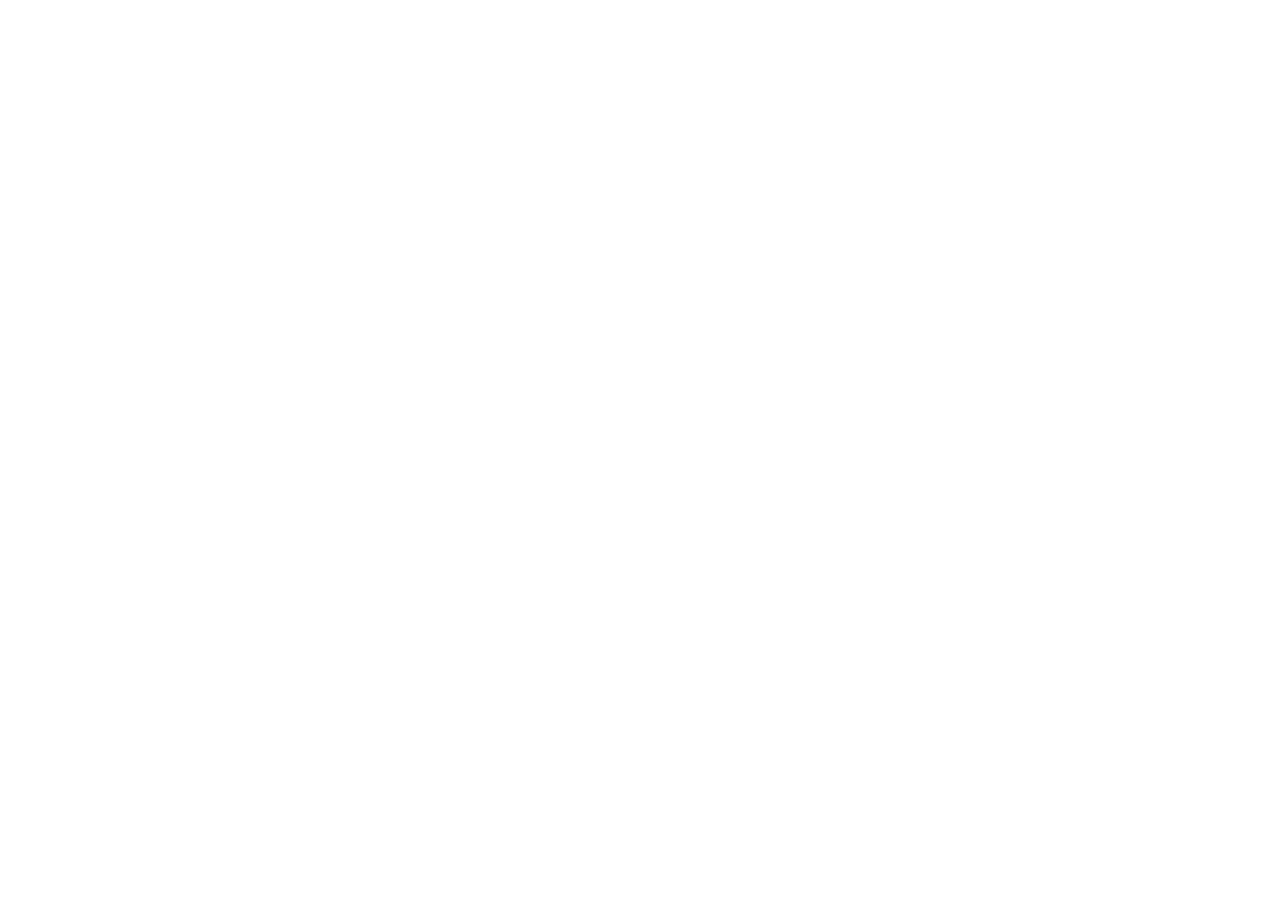
==== index.html @ c9126bb7 "add html boilerplate" ====
<!DOCTYPE html>
<html lang="en">
<head>
    <meta charset="UTF-8">
    <meta http-equiv="X-UA-Compatible" content="IE=edge">
    <meta name="viewport" content="width=device-width, initial-scale=1.0">
    <title>My Odin Recipes Website</title>
</head>
<body>
    
</body>
</html>
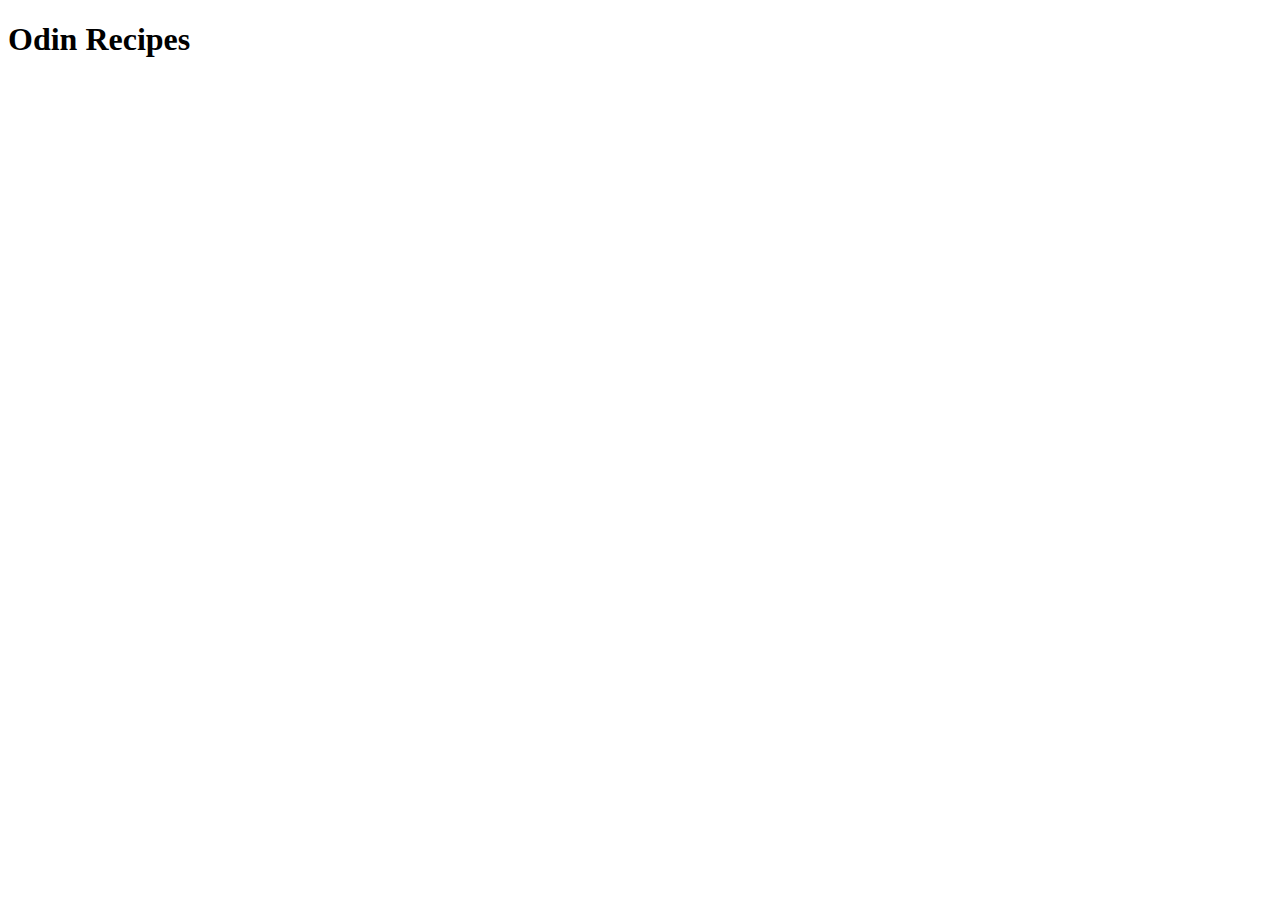
==== commit 91189929: "Add homepage heading" ====
--- a/index.html
+++ b/index.html
@@ -7,6 +7,6 @@
     <title>My Odin Recipes Website</title>
 </head>
 <body>
-    
+    <h1>Odin Recipes</h1>
 </body>
 </html>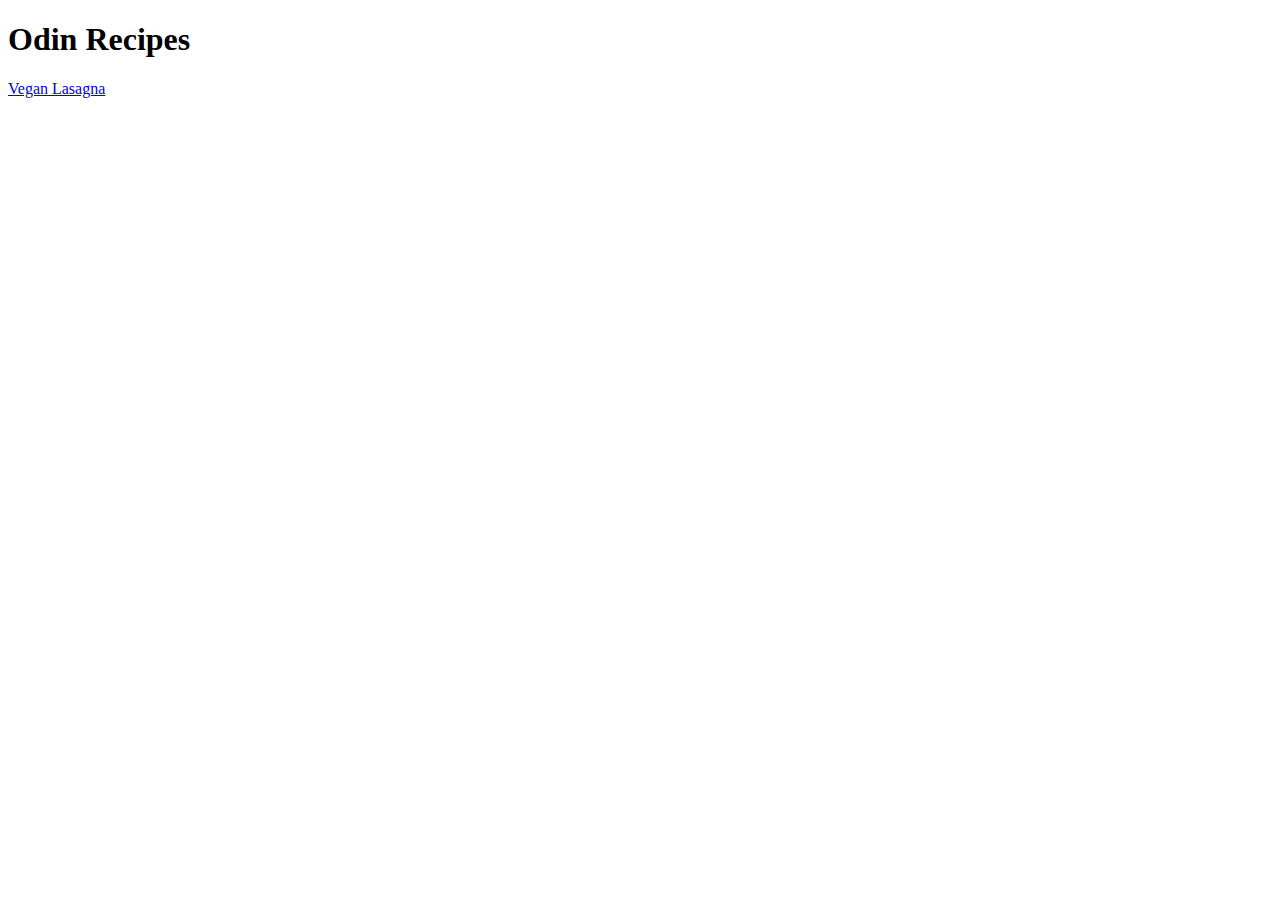
==== commit fbc38f6e: "Add link to lasagna recipe on homepage" ====
--- a/index.html
+++ b/index.html
@@ -8,5 +8,6 @@
 </head>
 <body>
     <h1>Odin Recipes</h1>
+    <a href="./recipes/veganlasagna.html">Vegan Lasagna</a>
 </body>
 </html>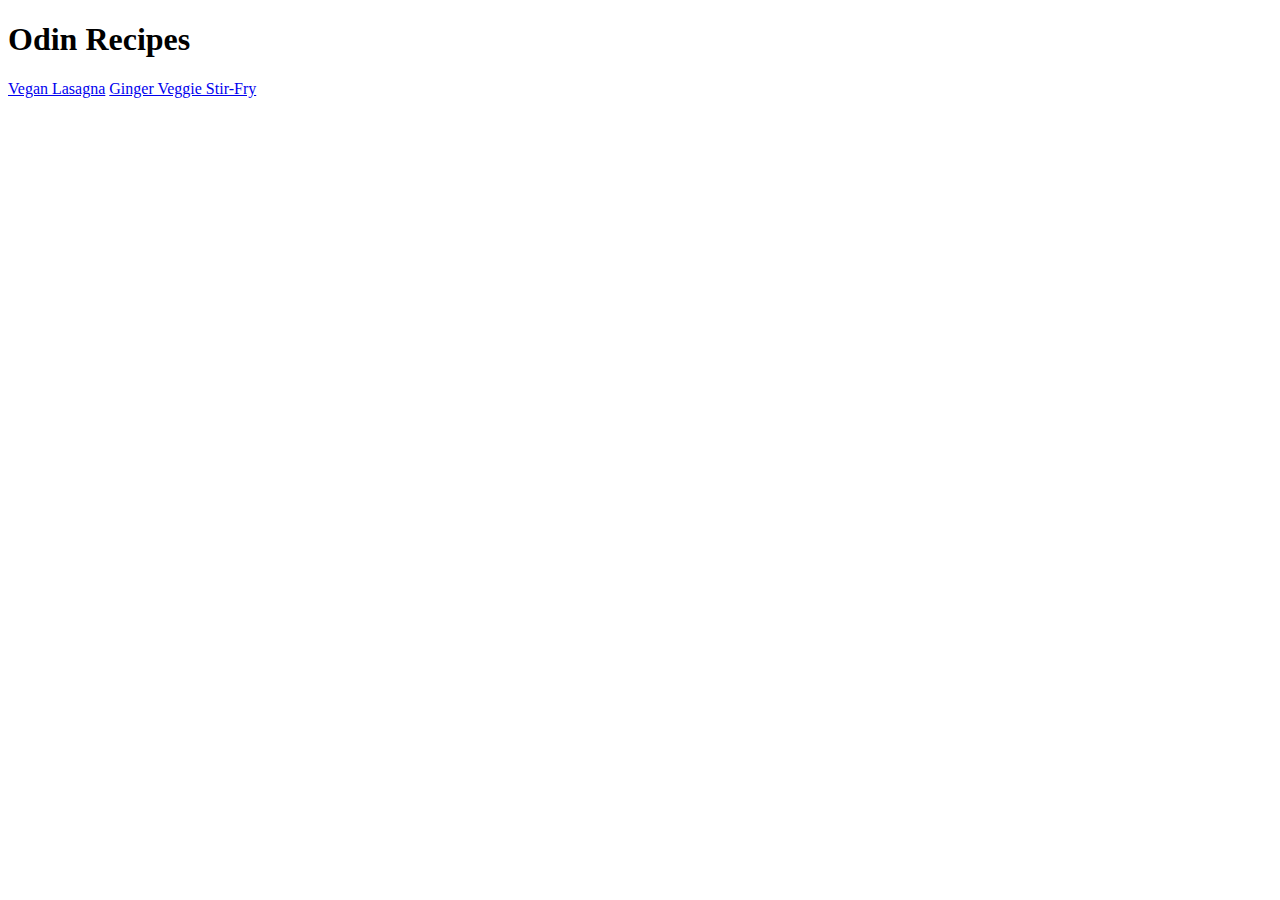
==== commit cad1519f: "Add link to veggie stir-fry on homepage" ====
--- a/index.html
+++ b/index.html
@@ -9,5 +9,6 @@
 <body>
     <h1>Odin Recipes</h1>
     <a href="./recipes/veganlasagna.html">Vegan Lasagna</a>
+    <a href="./recipes/veggiestir-fry.html">Ginger Veggie Stir-Fry</a>
 </body>
 </html>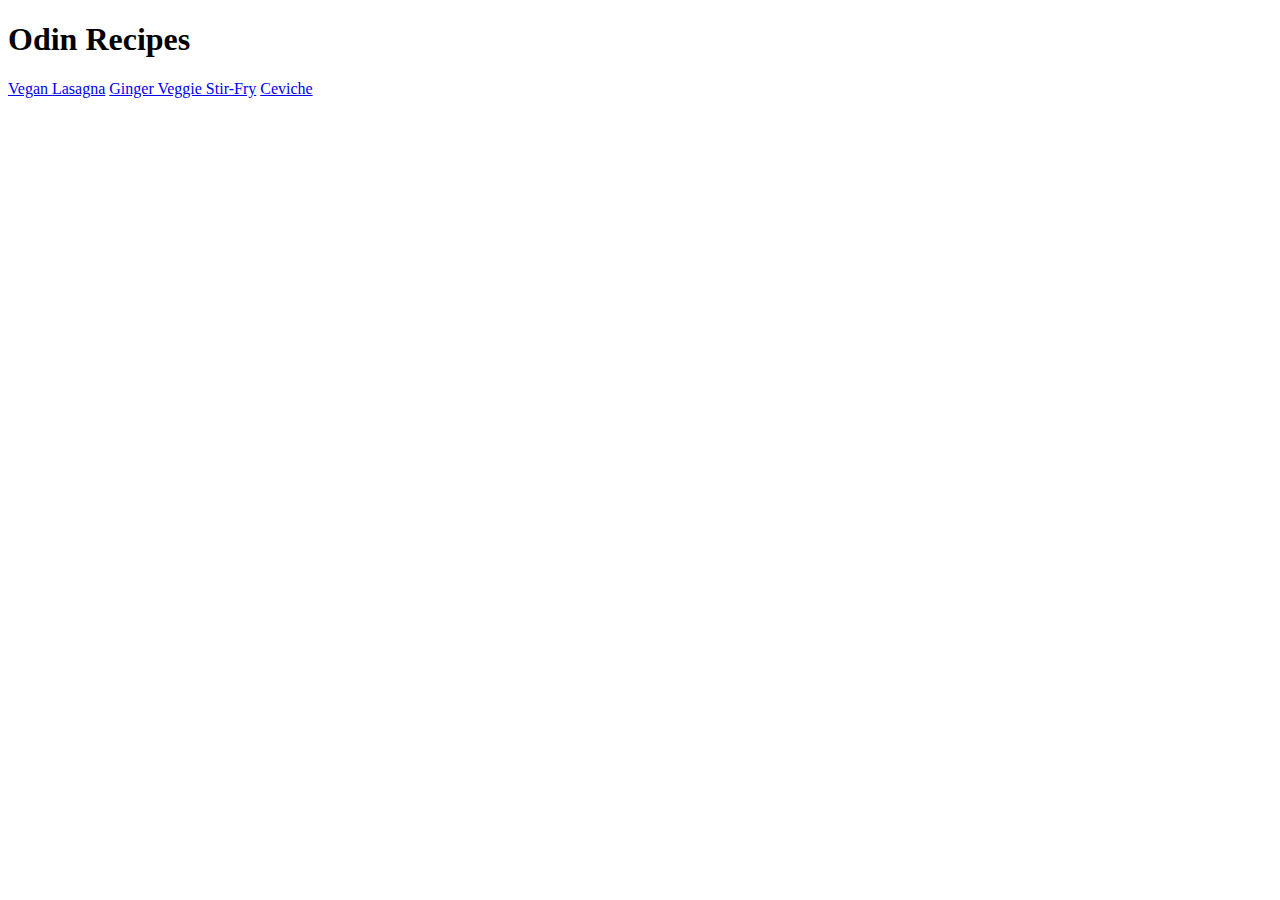
==== commit d8c7e70e: "Add link to ceviche recipe on homepage" ====
--- a/index.html
+++ b/index.html
@@ -10,5 +10,6 @@
     <h1>Odin Recipes</h1>
     <a href="./recipes/veganlasagna.html">Vegan Lasagna</a>
     <a href="./recipes/veggiestir-fry.html">Ginger Veggie Stir-Fry</a>
+    <a href="./recipes/ceviche.html">Ceviche</a>
 </body>
 </html>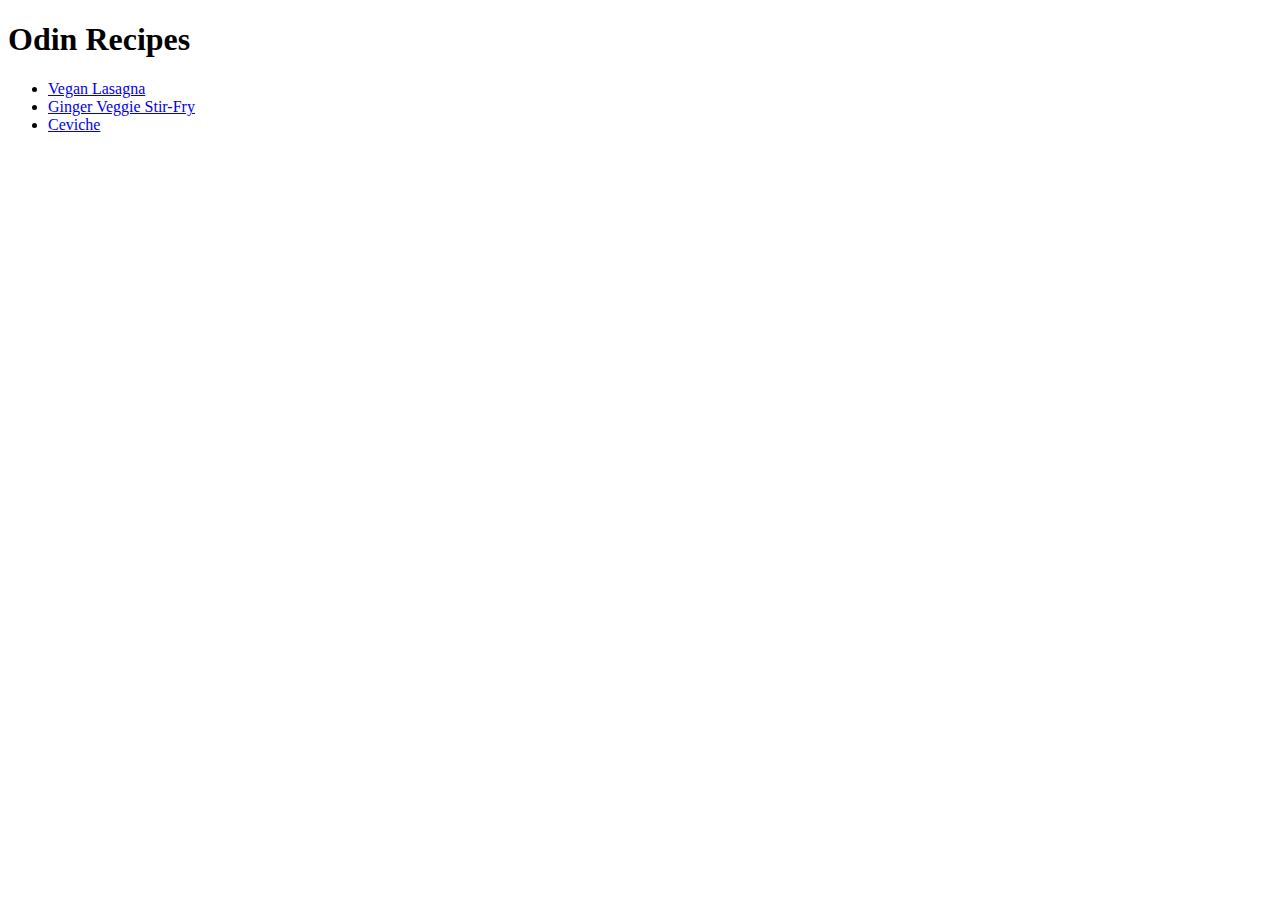
==== commit 97739100: "Display recipes in an unordered list" ====
--- a/index.html
+++ b/index.html
@@ -8,8 +8,10 @@
 </head>
 <body>
     <h1>Odin Recipes</h1>
-    <a href="./recipes/veganlasagna.html">Vegan Lasagna</a>
-    <a href="./recipes/veggiestir-fry.html">Ginger Veggie Stir-Fry</a>
-    <a href="./recipes/ceviche.html">Ceviche</a>
+    <ul>
+        <li><a href="./recipes/veganlasagna.html">Vegan Lasagna</a></li>
+        <li><a href="./recipes/veggiestir-fry.html">Ginger Veggie Stir-Fry</a></li>
+        <li><a href="./recipes/ceviche.html">Ceviche</a></li>
+    </ul>
 </body>
 </html>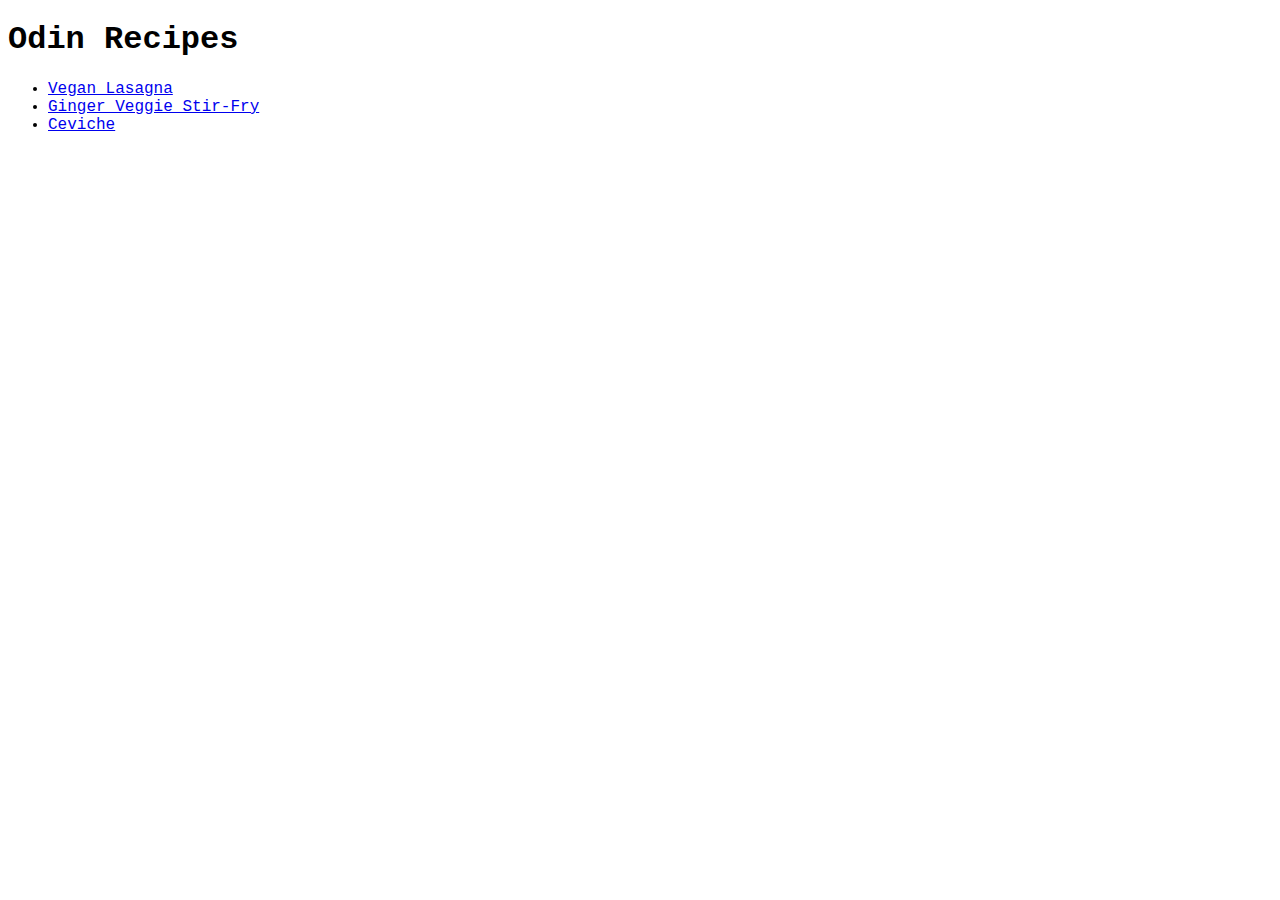
==== commit 067be899: "Unify fonts and img widths" ====
--- a/index.html
+++ b/index.html
@@ -4,14 +4,15 @@
     <meta charset="UTF-8">
     <meta http-equiv="X-UA-Compatible" content="IE=edge">
     <meta name="viewport" content="width=device-width, initial-scale=1.0">
+    <link rel="stylesheet" href="./styles.css">
     <title>My Odin Recipes Website</title>
 </head>
 <body>
-    <h1>Odin Recipes</h1>
+    <h1 class="samefont">Odin Recipes</h1>
     <ul>
-        <li><a href="./recipes/veganlasagna.html">Vegan Lasagna</a></li>
-        <li><a href="./recipes/veggiestir-fry.html">Ginger Veggie Stir-Fry</a></li>
-        <li><a href="./recipes/ceviche.html">Ceviche</a></li>
+        <li class="samefont"><a href="./recipes/veganlasagna.html">Vegan Lasagna</a></li>
+        <li class="samefont"><a href="./recipes/veggiestir-fry.html">Ginger Veggie Stir-Fry</a></li>
+        <li class="samefont"><a href="./recipes/ceviche.html">Ceviche</a></li>
     </ul>
 </body>
 </html>--- a/styles.css
+++ b/styles.css
@@ -0,0 +1,8 @@
+.samefont {
+    font-family: 'Courier New', Courier, monospace;
+}
+
+.img-size {
+    width: clamp(18rem, 50vw, 50rem);
+    height: auto;
+}